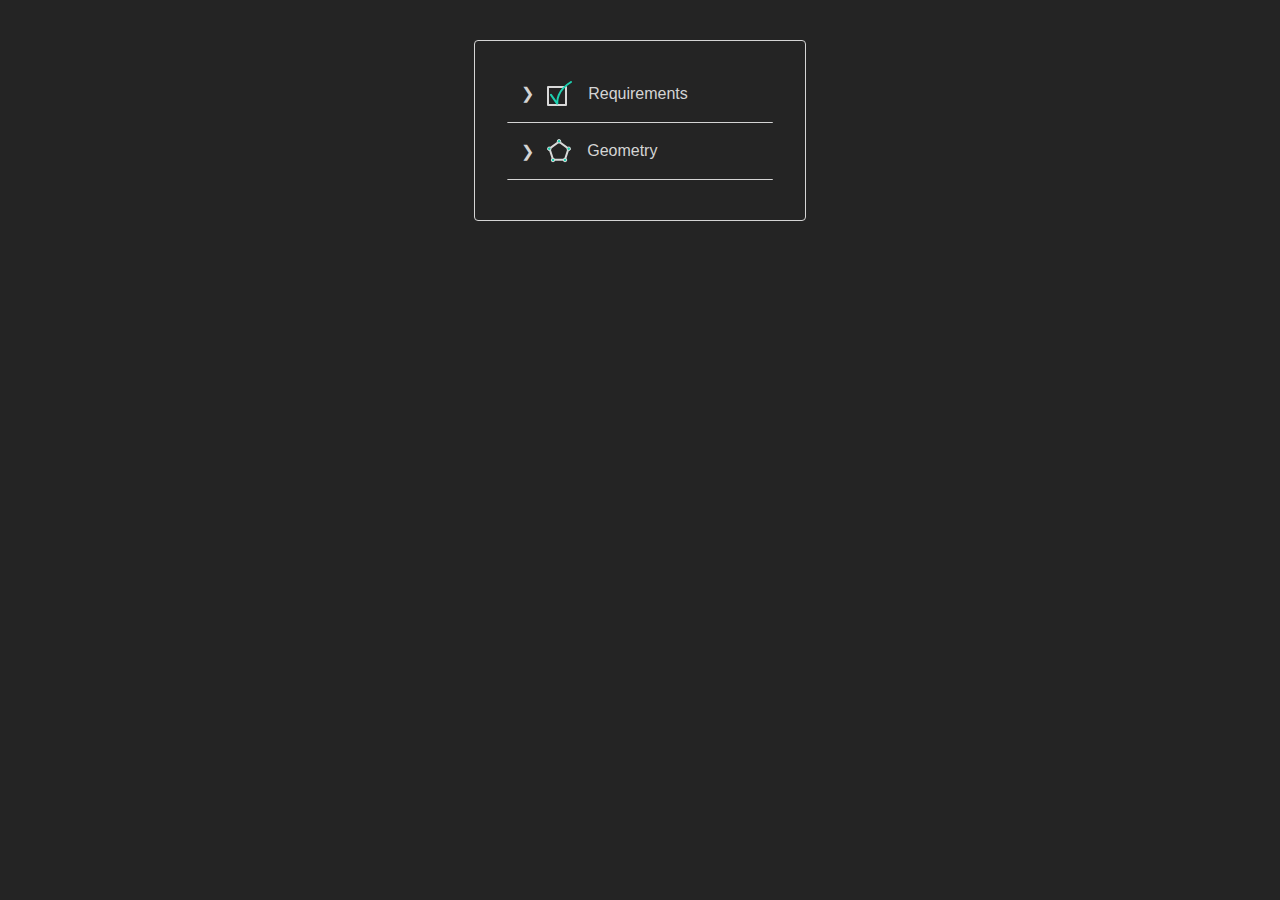
==== airizon.html @ ff08a230 "first commit" ====
<!doctype html>
<html lang="en">
  <head>
    <meta charset="utf-8">
    <title>Airizon</title>
    <link href="airizon.css" rel="stylesheet">
    <link rel="shortcut icon" type="image/jpg" href="img/Airizon_logo.png"/>
  </head>

  <body>
   
    <section class="accordion">
      <div class="tab">
        <input type="checkbox" name="accordion-1" id="cb1">
        <label for="cb1" class="tab__label"><img src="img/requirements.svg">Requirements</label>
        <div class="tab__content">
          <ul>
            <li class="preliminary"><img src="img/L.svg"><img src="img/preliminary.svg">Preliminary</li>
            <li class="performance"><img src="img/L.svg"><img src="img/performance.svg">Performance</li>
          </ul>
        </div>
      </div>
      <hr>
      <div class="tab">
        <input type="checkbox" name="accordion-1" id="cb2">
        <label for="cb2" class="tab__label"><img src="img/geometry.svg">Geometry</label>
        <div class="tab__content">
          <ul>
            <li class="wings"><img src="img/L.svg"><img src="img/wings.svg">Wings</li>
            <li class="fuselage"><img src="img/L.svg"><img src="img/fuselage.svg">Fuselage</li>
            <li class="anard"><img src="img/L.svg"><img src="img/canards.svg">Canards</li>
          </ul>
        </div>
      </div>
      <hr>
    </section>
  </body>

</html>
---- airizon.css ----
:root {
  --primary: #d4d4d4;
  --secondary: #1DD1B1;
  --background: #242424;
}

body {
  font-family:sans-serif;
  display: grid;
  place-content: center;
  padding: 2rem;
  color: var(--primary);
  background: var(--background);
}

/* Core styles/functionality */
.tab input {
  position: absolute;
  z-index: -1;
}

.tab__content {
  max-height: 0;
  padding-right:2rem;
  overflow: hidden;
  transition: all 0.5s;
}
.tab input:checked ~ .tab__content {
  max-height: 10rem;
}

/* Visual styles */
.accordion {
  color: var(--primary);
  padding: 2rem;
  border: 0.5px solid var(--primary);
  border-radius: 4px;
}
.tab__label,
.tab__close {
  display: flex;
  color: var(--primary);
  background: var(--background);
  cursor: pointer;

}
.tab__label {
  align-items: center;
  padding: 0.5rem;
}
.tab__label::before {
  content: "\276F";
  width: 1.5em;
  height: 1.5em;
  transition: all 0.5s;
  display:flex;
  align-items: center;
  justify-content:center;
  margin-right: 0.5rem;
}
.tab input:checked + .tab__label::before {
  transform: rotate(90deg);
}

li {
  margin-left: 2rem;
  margin-bottom:0.5rem;
  list-style-type: "";
  display:flex;
  align-items: center;
  cursor: pointer;
}

img {
  padding-right: 1rem;
}

hr {
  border-top: 0.5px solid var(--primary);
  border-bottom:none;
  border-radius: 0.3px;
}

/* Arrow animation */
.tab__label:hover::before {
  border: 0.5px solid var(--secondary);
  border-radius: 0.75rem;
  color: var(--primary);
  }

.tab__label:active::before {
  transition-duration: 0s;
  border-radius: 0.75rem;
  background: var(--primary);
  color: var(--background);
}

/* Text animation */
li:hover {
  color: var(--secondary);
}

.tab__label:hover {
  color: var(--secondary);
}
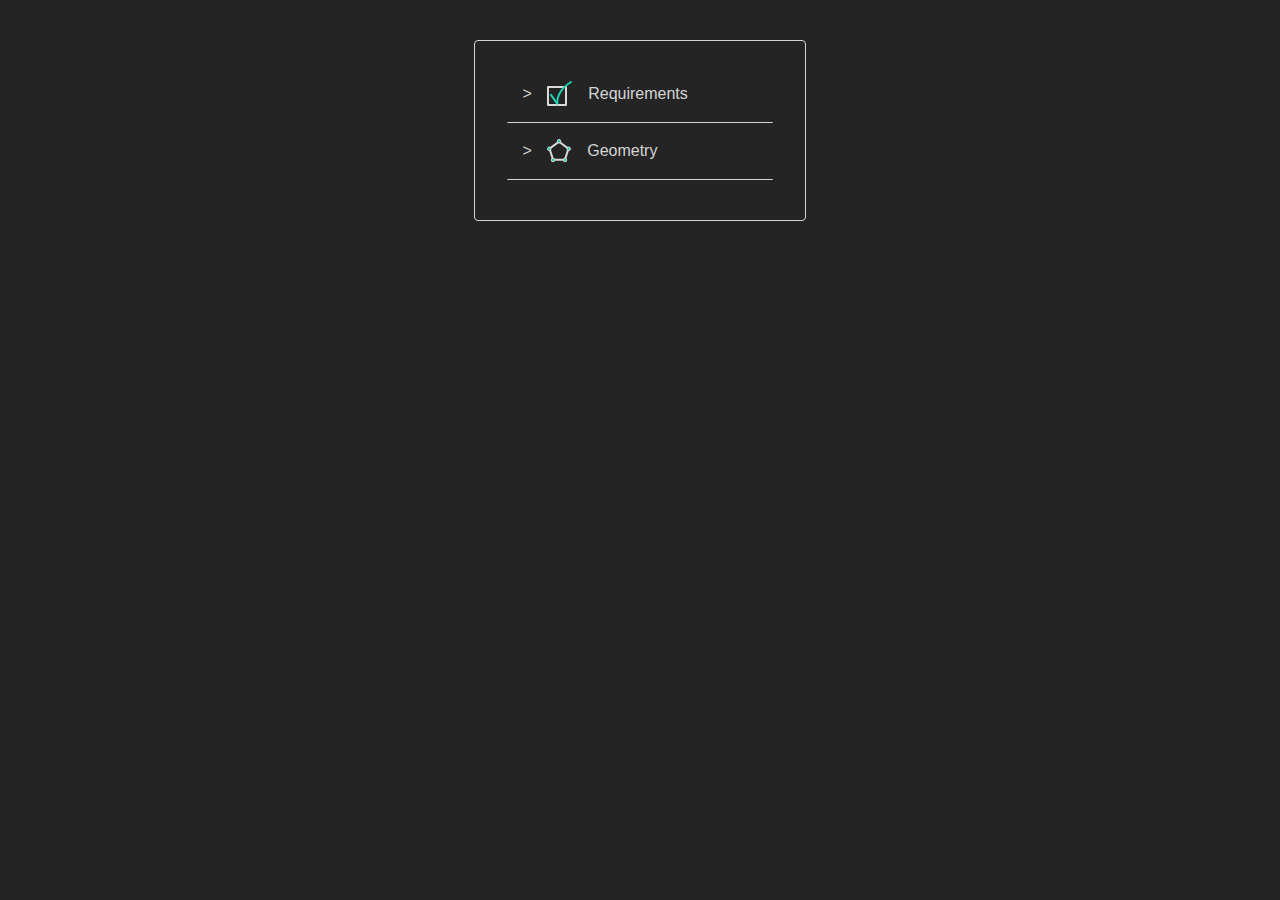
==== commit 7b983c7a: "Add files via upload" ====
--- a/airizon.html
+++ b/airizon.html
@@ -1,39 +1,39 @@
-<!doctype html>
-<html lang="en">
-  <head>
-    <meta charset="utf-8">
-    <title>Airizon</title>
-    <link href="airizon.css" rel="stylesheet">
-    <link rel="shortcut icon" type="image/jpg" href="img/Airizon_logo.png"/>
-  </head>
-
-  <body>
-   
-    <section class="accordion">
-      <div class="tab">
-        <input type="checkbox" name="accordion-1" id="cb1">
-        <label for="cb1" class="tab__label"><img src="img/requirements.svg">Requirements</label>
-        <div class="tab__content">
-          <ul>
-            <li class="preliminary"><img src="img/L.svg"><img src="img/preliminary.svg">Preliminary</li>
-            <li class="performance"><img src="img/L.svg"><img src="img/performance.svg">Performance</li>
-          </ul>
-        </div>
-      </div>
-      <hr>
-      <div class="tab">
-        <input type="checkbox" name="accordion-1" id="cb2">
-        <label for="cb2" class="tab__label"><img src="img/geometry.svg">Geometry</label>
-        <div class="tab__content">
-          <ul>
-            <li class="wings"><img src="img/L.svg"><img src="img/wings.svg">Wings</li>
-            <li class="fuselage"><img src="img/L.svg"><img src="img/fuselage.svg">Fuselage</li>
-            <li class="anard"><img src="img/L.svg"><img src="img/canards.svg">Canards</li>
-          </ul>
-        </div>
-      </div>
-      <hr>
-    </section>
-  </body>
-
+<!doctype html>
+<html lang="en">
+  <head>
+    <meta charset="utf-8">
+    <title>Airizon</title>
+    <link href="airizon.css" rel="stylesheet">
+    <link rel="shortcut icon" type="image/jpg" href="img/Airizon_logo.png"/>
+  </head>
+
+  <body>
+   
+    <section class="accordion">
+      <div class="tab">
+        <input type="checkbox" name="accordion-1" id="cb1">
+        <label for="cb1" class="tab__label"><img src="img/requirements.svg">Requirements</label>
+        <div class="tab__content">
+          <ul>
+            <li class="preliminary"><img src="img/L.svg"><img src="img/preliminary.svg">Preliminary</li>
+            <li class="performance"><img src="img/L.svg"><img src="img/performance.svg">Performance</li>
+          </ul>
+        </div>
+      </div>
+      <hr>
+      <div class="tab">
+        <input type="checkbox" name="accordion-1" id="cb2">
+        <label for="cb2" class="tab__label"><img src="img/geometry.svg">Geometry</label>
+        <div class="tab__content">
+          <ul>
+            <li class="wings"><img src="img/L.svg"><img src="img/wings.svg">Wings</li>
+            <li class="fuselage"><img src="img/L.svg"><img src="img/fuselage.svg">Fuselage</li>
+            <li class="anard"><img src="img/L.svg"><img src="img/canards.svg">Canards</li>
+          </ul>
+        </div>
+      </div>
+      <hr>
+    </section>
+  </body>
+
 </html>--- a/airizon.css
+++ b/airizon.css
@@ -49,7 +49,7 @@
   padding: 0.5rem;
 }
 .tab__label::before {
-  content: "\276F";
+  content: "\02C3";
   width: 1.5em;
   height: 1.5em;
   transition: all 0.5s;
@@ -60,6 +60,7 @@
 }
 .tab input:checked + .tab__label::before {
   transform: rotate(90deg);
+  color: var(--secondary);
 }
 
 li {
@@ -102,4 +103,8 @@
 
 .tab__label:hover {
   color: var(--secondary);
+}
+
+li:active {
+  text-decoration: underline;
 }